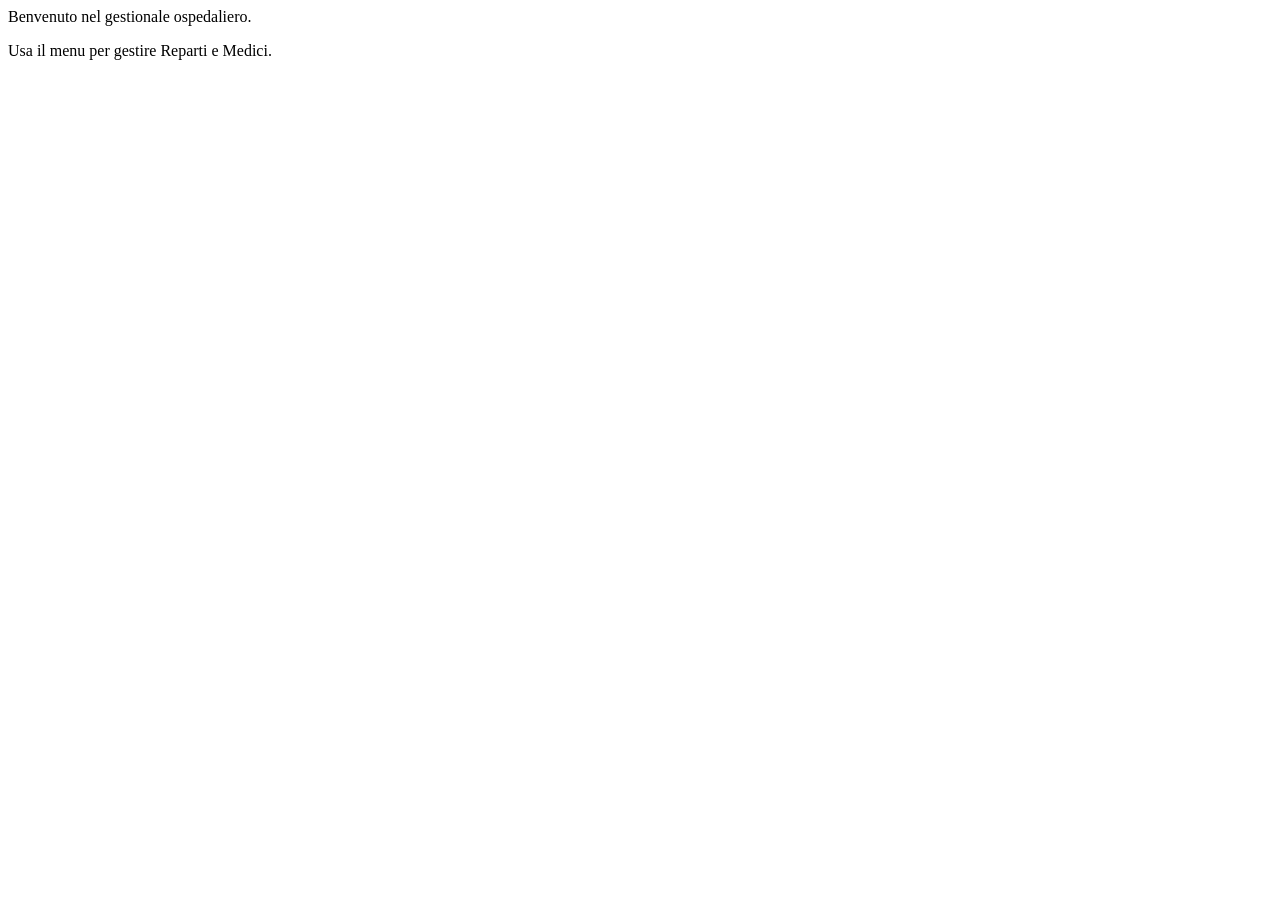
==== ospedale-gestionale/ospedale-web/src/main/resources/templates/index.html @ 45684a03 "add html home pages. index and layout" ====
<!DOCTYPE html>
<html xmlns:th="http://www.thymeleaf.org" lang="it"
      th:replace="~{layout :: layout(~{::content})}">
<body>
<div th:fragment="content">
  <div class="alert alert-info">Benvenuto nel gestionale ospedaliero.</div>
  <p>Usa il menu per gestire Reparti e Medici.</p>
</div>
</body>
</html>
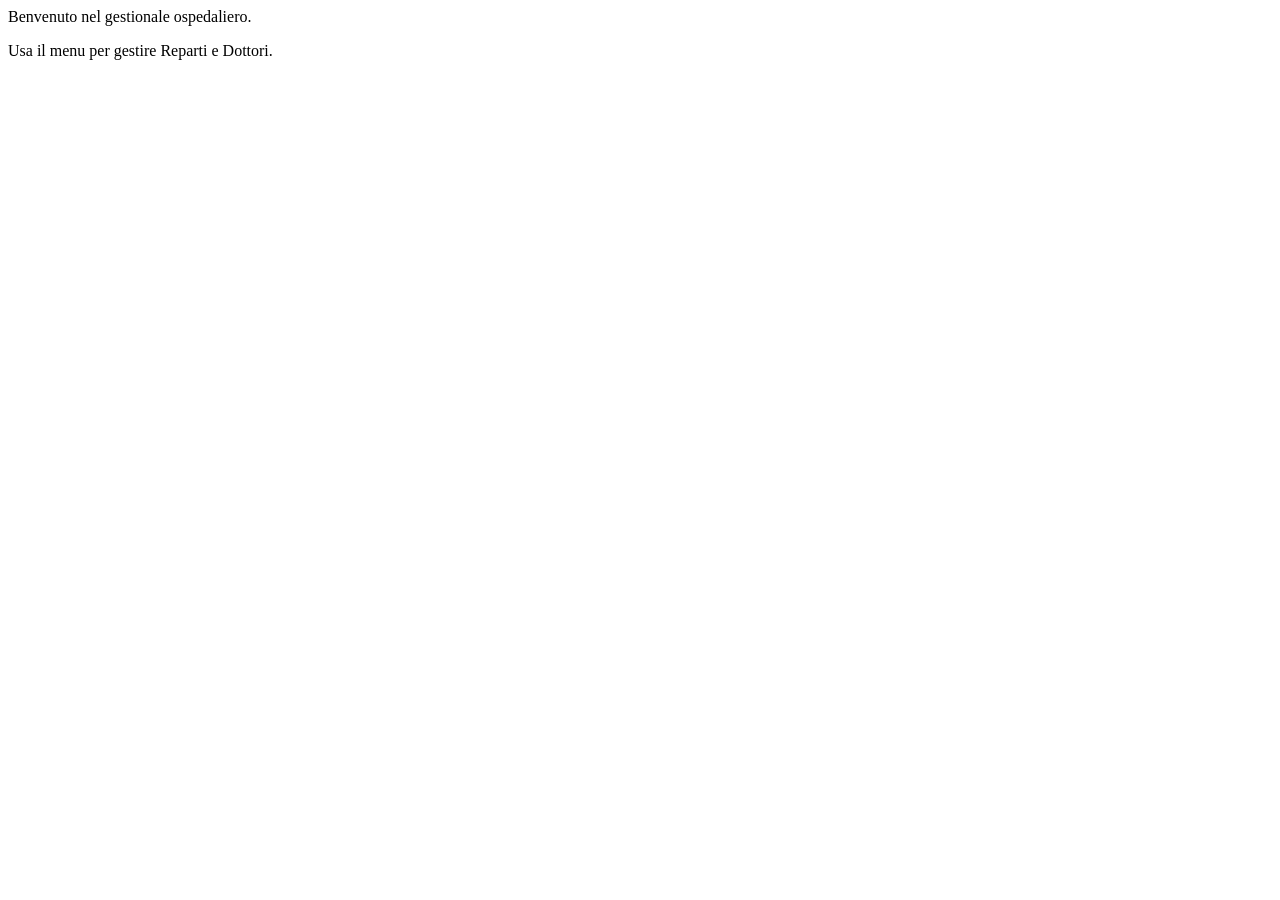
==== commit ea24b8c9: "fixed typo in index" ====
--- a/ospedale-gestionale/ospedale-web/src/main/resources/templates/index.html
+++ b/ospedale-gestionale/ospedale-web/src/main/resources/templates/index.html
@@ -4,7 +4,7 @@
 <body>
 <div th:fragment="content">
   <div class="alert alert-info">Benvenuto nel gestionale ospedaliero.</div>
-  <p>Usa il menu per gestire Reparti e Medici.</p>
+  <p>Usa il menu per gestire Reparti e Dottori.</p>
 </div>
 </body>
 </html>
